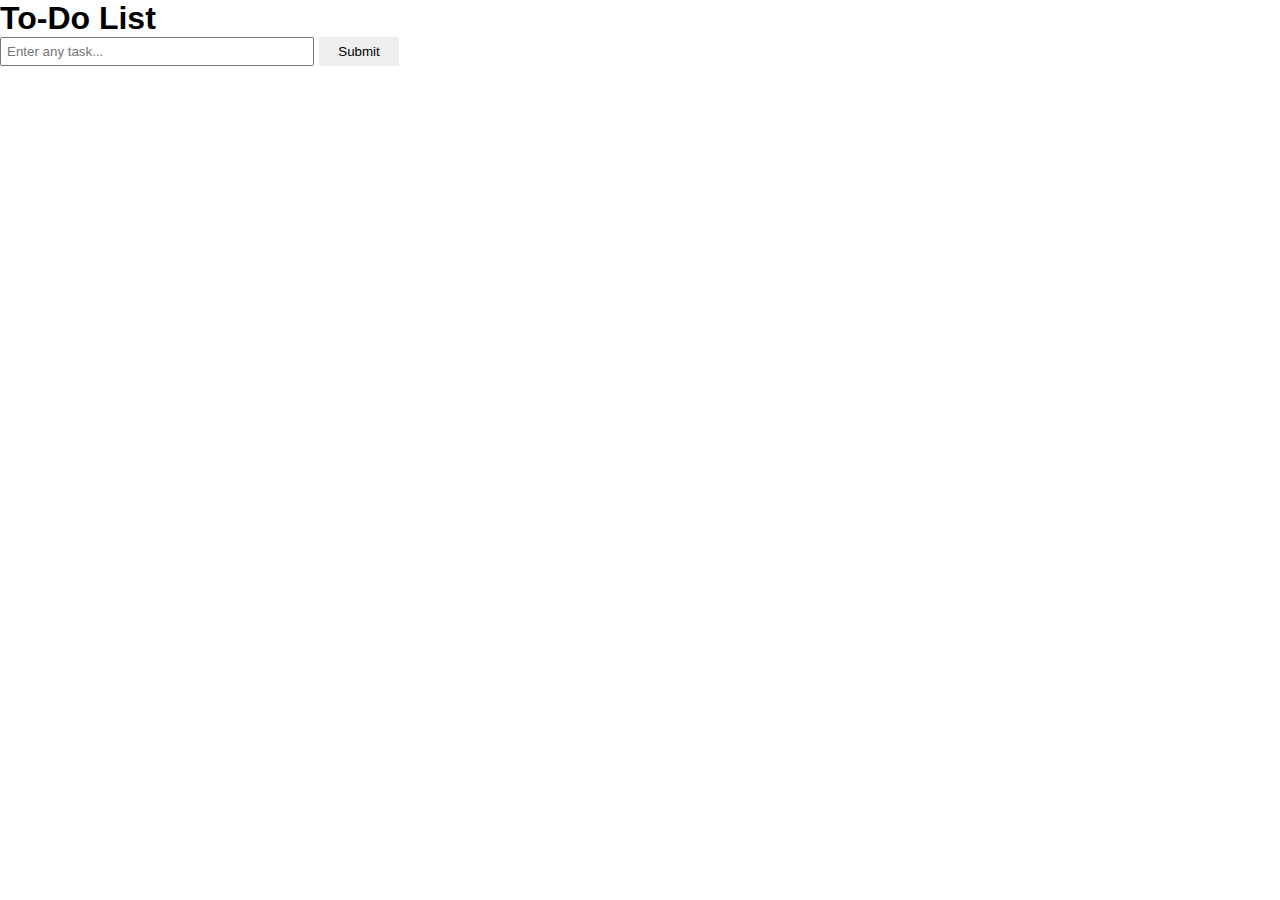
==== to-do list/index.html @ baaa1ad3 "Add files via upload" ====
<!DOCTYPE html>
<html lang="en">
<head>
    <meta charset="UTF-8">
    <meta http-equiv="X-UA-Compatible" content="IE=edge">
    <meta name="viewport" content="width=device-width, initial-scale=1.0">
    <title>To-Do List</title>
    <link rel="stylesheet" href="style.css">
    <script defer src="script.js"></script>
</head>
<body>
    <h1>To-Do List</h1>
    <form name="inputForm" id="inputForm">
        <input type="text" name="task" id="enterTask" placeholder="Enter any task..." required>
        <button id="submitTask">Submit</button>
    </form>
</body>
</html>
---- to-do list/style.css ----
* {
    padding: 0;
    margin: 0;
    box-sizing: inherit;
}

#list {
    display: flex;
    flex-direction: column;
}

form {
    position: relative;
    display: flex;
    column-gap: 5px;
}

input {
    width: 300px;
    padding: 5px;
}

#submitTask {
    width: 80px;
    border: none;
}

#delete {
    font-family: Lato;
    width: 1.8rem;
    height: 1.8rem;
    margin-left: 6px;
    border: none;
}

#delete:hover {
    background-color: red;
    color: white;
}

#List {
    display: flex;
    flex-direction: column;
    row-gap: 10px;
    position: relative;
    margin-left: 10px;
    top: 30px;
}

li {
    display: flex;
    font-family: Montserrat;
    font-size: 1.7rem;
    align-items: center;
}

h1 {
    position: relative;
    font-family: Arial, Helvetica, sans-serif;
}
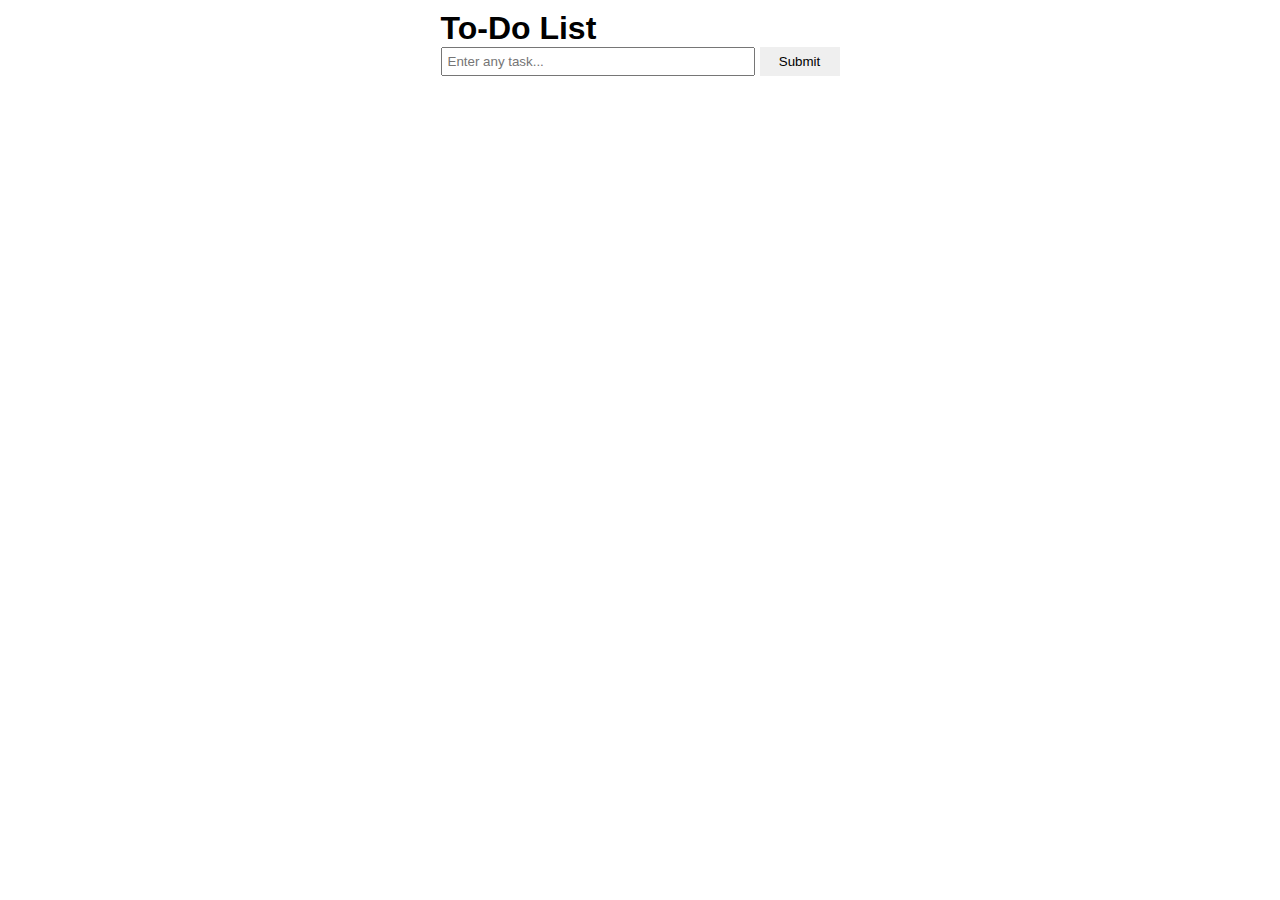
==== commit 6bc30d20: "Add files via upload" ====
--- a/to-do list/index.html
+++ b/to-do list/index.html
@@ -1,5 +1,6 @@
 <!DOCTYPE html>
 <html lang="en">
+
 <head>
     <meta charset="UTF-8">
     <meta http-equiv="X-UA-Compatible" content="IE=edge">
@@ -8,11 +9,16 @@
     <link rel="stylesheet" href="style.css">
     <script defer src="script.js"></script>
 </head>
+
 <body>
-    <h1>To-Do List</h1>
-    <form name="inputForm" id="inputForm">
-        <input type="text" name="task" id="enterTask" placeholder="Enter any task..." required>
-        <button id="submitTask">Submit</button>
-    </form>
+    <div class="wrap">
+        <h1>To-Do List</h1>
+        <form name="inputForm" id="inputForm">
+            <input type="text" name="task" id="enterTask" placeholder="Enter any task..." required>
+            <button id="submitTask">Submit</button>
+        </form>
+        <ul class="list"></ul>
+    </div>
 </body>
+
 </html>--- a/to-do list/style.css
+++ b/to-do list/style.css
@@ -26,24 +26,29 @@
 }
 
 #delete {
-    font-family: Lato;
     width: 1.8rem;
     height: 1.8rem;
-    margin-left: 6px;
     border: none;
+    display: flex;
+    justify-content: center;
+    align-content: center;
+    background-size: 70%;
+    background-repeat: no-repeat;
+    background-position: center;
+    background-image: url('images/trash.svg');
 }
 
 #delete:hover {
     background-color: red;
     color: white;
+    background-image: url('images/trash-white.svg');
 }
 
-#List {
+.list {
     display: flex;
     flex-direction: column;
     row-gap: 10px;
     position: relative;
-    margin-left: 10px;
     top: 30px;
 }
 
@@ -58,3 +63,19 @@
     position: relative;
     font-family: Arial, Helvetica, sans-serif;
 }
+
+.wrap {
+    margin: auto;
+    display: flex;
+    flex-direction: column;
+    width: max-content;
+    margin-top: 10px;
+}
+
+li {
+    display: flex;
+}
+
+li > button {
+    margin-left: auto;
+}